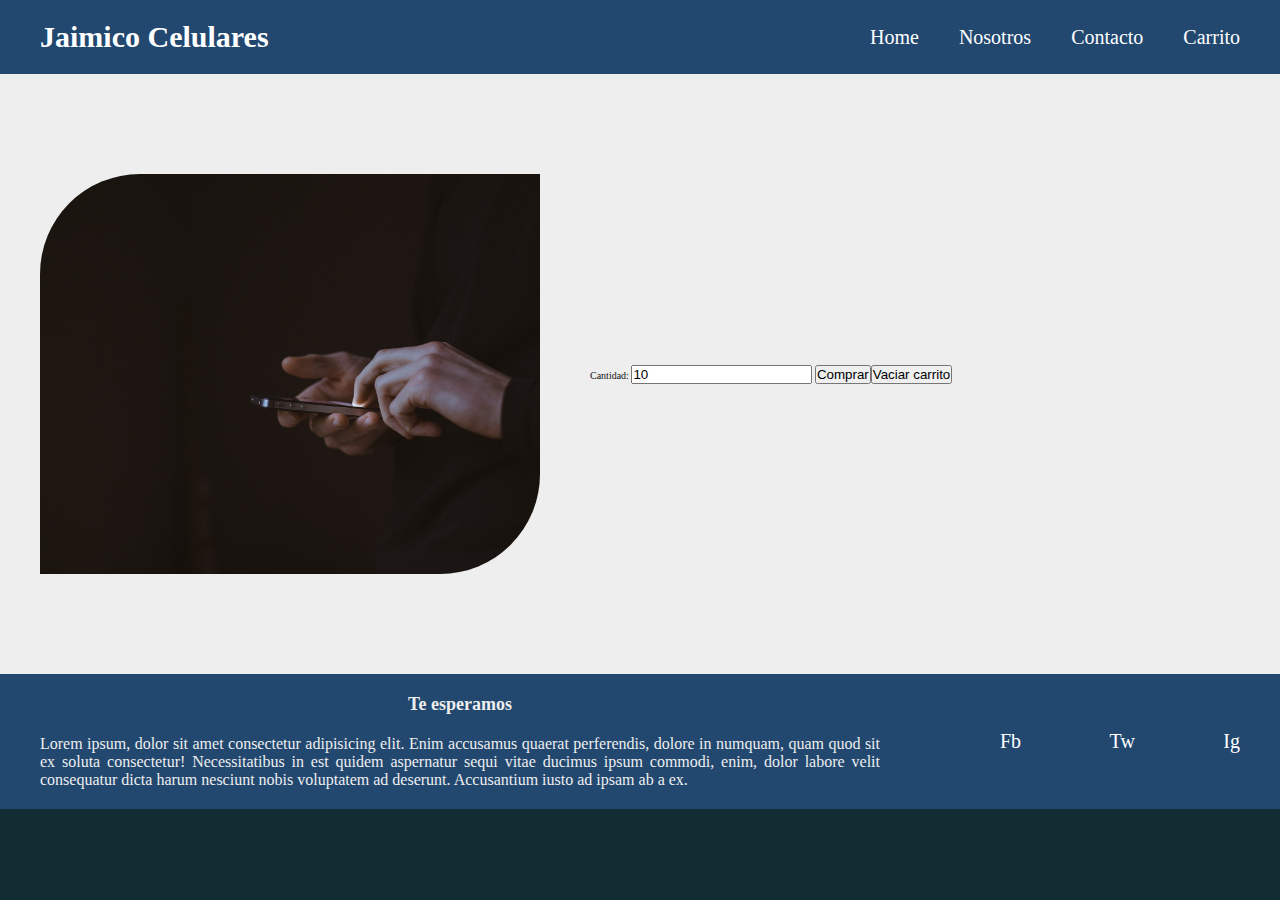
==== carrito.html @ 42dd2fe5 "añadida una funcionalidad en js" ====
<!DOCTYPE html>
<html lang="en">
  <head>
    <meta charset="UTF-8" />
    <meta http-equiv="X-UA-Compatible" content="IE=edge" />
    <meta name="viewport" content="width=device-width, initial-scale=1.0" />
    <title>Jaimico Celulares</title>
    <link rel="stylesheet" href="./styles/styles.css" />
  </head>
  <body>
    <!-- header -->
    <header class="header__container">
      <div class="header container">
        <a href="#">
          <h2 class="header__logo">Jaimico Celulares</h2>
        </a>
        <nav class="header__nav">
          <a href="./index.html" class="header__nav--link">Home</a>
          <a href="./nosotros.html" class="header__nav--link">Nosotros</a>
          <a href="./contacto.html" class="header__nav--link">Contacto</a>
          <a href="./carrito.html" class="header__nav--link">Carrito</a>
        </nav>
      </div>
    </header>
    <!-- fin header -->

    <section class="carrito__container">
      <div class="carrito container">
        <div class="carrito__left">
          <div class="carrito__left--img"></div>
        </div>
        <div class="carrito__right">
          <form id="formCarrito" class="showed" action="#">
            <label for="articulos">Cantidad:</label>
            <input type="text" id="articulos" name="articulos" value="10" />
            <input class="boton" type="submit" value="Comprar" />
          </form>
          <br />

          <button id="botonVacia">Vaciar carrito</button><br />
          <p class="carrito__right--text hidden">Tu carrito está vacío</p>
        </div>
      </div>
    </section>

    <!-- footer -->
    <footer class="footer__container">
      <div class="footer container">
        <div class="footer__info">
          <div class="footer__info--title">
            <h5>Te esperamos</h5>
          </div>
          <div class="footer__info--text">
            <p>
              Lorem ipsum, dolor sit amet consectetur adipisicing elit. Enim
              accusamus quaerat perferendis, dolore in numquam, quam quod sit ex
              soluta consectetur! Necessitatibus in est quidem aspernatur sequi
              vitae ducimus ipsum commodi, enim, dolor labore velit consequatur
              dicta harum nesciunt nobis voluptatem ad deserunt. Accusantium
              iusto ad ipsam ab a ex.
            </p>
          </div>
        </div>
        <div class="footer__links">
          <a class="footer__links--item" href="#">Fb</a>
          <a class="footer__links--item" href="#">Tw</a>
          <a class="footer__links--item" href="#">Ig</a>
        </div>
      </div>
    </footer>
    <!-- fin footer -->
    <script src="./scripts/carrito.js"></script>
  </body>
</html>
---- styles/styles.css ----
/*
$primary-color: #2a4494;
$secondary-color: #224870;
$accent-color: #44cfcb;
$background-color: #122c34;
$background-color-2: #4ea5d9;
$white: #eee;
$black: #111;
*/
.hero {
  display: flex;
  justify-content: flex-start;
  align-items: center;
  height: calc(100vh - 7.4rem);
  background-image: url(../../../assets/img/tech_hero.jpg);
  background-position: -30rem 0;
  background-repeat: no-repeat;
}
.hero__content {
  display: flex;
  max-width: 40%;
  flex-direction: column;
  margin-left: 10rem;
}
.hero__content--title {
  font-size: 7rem;
}
.hero__content--description {
  font-size: 2.2rem;
}

.testimoniales__container {
  padding: 10rem 0;
  display: flex;
  flex-direction: column;
  text-align: center;
  gap: 5rem;
}

.testimoniales {
  display: flex;
  flex-wrap: wrap;
  row-gap: 10rem;
  -moz-column-gap: 5%;
       column-gap: 5%;
}
.testimoniales__subtitulo {
  font-size: 5rem;
}
.testimoniales .testimonio {
  flex-basis: 30%;
  display: flex;
  flex-direction: column;
  gap: 3rem;
  text-align: center;
  transition: all 0.3s ease-in-out;
  padding: 2rem 0;
  border-radius: 1rem;
}
.testimoniales .testimonio:hover {
  transform: scale(1.05);
  background-color: rgba(34, 72, 112, 0.5);
}
.testimoniales .testimonio__mensaje {
  text-align: justify;
  padding: 0 3rem;
}

.info {
  padding: 10rem 0;
  display: flex;
  gap: 5rem;
}
.info__container {
  background-color: #eee;
  color: #111;
}
.info__left--img {
  background-image: url(../../../assets/img/info_cel.jpg);
  background-repeat: no-repeat;
  background-size: cover;
  width: 50rem;
  height: 40rem;
  border-radius: 100px 0 100px 0;
}
.info__right {
  display: flex;
  justify-content: center;
  align-items: center;
}
.info__right--text {
  width: 80%;
  font-size: 2rem;
  line-height: 2;
  color: #224870;
}

.go-top {
  position: fixed;
  bottom: 10rem;
  right: 5rem;
  width: 7.5rem;
  height: 7.5rem;
  z-index: 999;
  display: none;
  justify-content: center;
  align-items: center;
  background-color: #44cfcb;
  padding: 1rem;
  border-radius: 50%;
  transition: all 0.2s linear;
}
.go-top p {
  color: #eee;
  font-size: 2rem;
  text-align: center;
}
.go-top:hover {
  background-color: rgba(68, 207, 203, 0.5);
  transform: scale(0.95);
  cursor: pointer;
}

.carrito {
  padding: 10rem 0;
  display: flex;
  gap: 5rem;
}
.carrito__container {
  background-color: #eee;
  color: #111;
}
.carrito__left--img {
  background-image: url(../../../assets/img/info_cel.jpg);
  background-repeat: no-repeat;
  background-size: cover;
  width: 50rem;
  height: 40rem;
  border-radius: 100px 0 100px 0;
}
.carrito__right {
  display: flex;
  justify-content: center;
  align-items: center;
}
.carrito__right--text {
  width: 80%;
  font-size: 2rem;
  line-height: 2;
  color: #224870;
}

.contacto {
  padding: 10rem 0;
  display: flex;
  justify-content: center;
  gap: 5rem;
}
.contacto__container {
  background-color: #eee;
  color: #111;
  min-height: 90vh;
}
.contacto #fname,
.contacto #lname {
  font-size: 3rem;
}
.contacto .boton {
  font-size: 2rem;
}

.hidden {
  display: none;
}

.showed {
  display: block;
}

.nosotros {
  padding: 10rem 0;
  display: flex;
  gap: 5rem;
}
.nosotros__container {
  background-color: #eee;
  color: #111;
}
.nosotros__left--img {
  background-image: url(../../../assets/img/info_cel.jpg);
  background-repeat: no-repeat;
  background-size: cover;
  width: 50rem;
  height: 40rem;
  border-radius: 100px 0 100px 0;
}
.nosotros__right {
  display: flex;
  justify-content: center;
  align-items: center;
}
.nosotros__right--text {
  width: 80%;
  font-size: 2rem;
  line-height: 2;
  color: #224870;
}

.header__container {
  background-color: #224870;
}

.header {
  display: flex;
  align-items: center;
  justify-content: space-between;
  padding: 2rem 0;
}
.header__logo {
  transition: all 0.3s ease-in-out;
}
.header__logo:hover {
  color: #44cfcb;
}
.header__nav {
  display: flex;
  gap: 4rem;
}
.header__nav--link {
  transition: all 0.3s ease-in-out;
}
.header__nav--link:hover {
  color: #44cfcb;
}

.footer__container {
  background-color: #224870;
  bottom: 0;
  width: 100%;
}

.footer {
  display: flex;
  align-items: center;
  padding: 2rem 0;
  justify-content: space-between;
  width: 100%;
}
.footer__info {
  width: 70%;
}
.footer__info--title {
  margin-bottom: 2rem;
  text-align: center;
}
.footer__info--text {
  text-align: justify;
}
.footer__links {
  width: 20%;
  display: flex;
  justify-content: space-between;
  gap: 5%;
}
*,
*::before,
*::after {
  margin: 0;
  padding: 0;
  box-sizing: border-box;
}

html {
  font-size: 62.5%;
}

body {
  min-height: 100vh;
  background-color: #122c34;
  color: #eee;
}

a {
  color: white;
  text-decoration: none;
  font-size: 2rem;
}

h1 {
  font-size: 3.2rem;
}

h2 {
  font-size: 3rem;
}

h3 {
  font-size: 2.8rem;
}

h4 {
  font-size: 2.2rem;
}

h5 {
  font-size: 1.8rem;
}

h6,
p {
  font-size: 1.6rem;
}

.container {
  max-width: 120rem;
  margin: 0 auto;
}

.accent {
  color: #44cfcb;
}

.effect1 {
  transform: translate(0%, 100%);
  transition: all 0.5s ease-in-out;
}

.effect2 {
  transform: translate(0, 0);
}
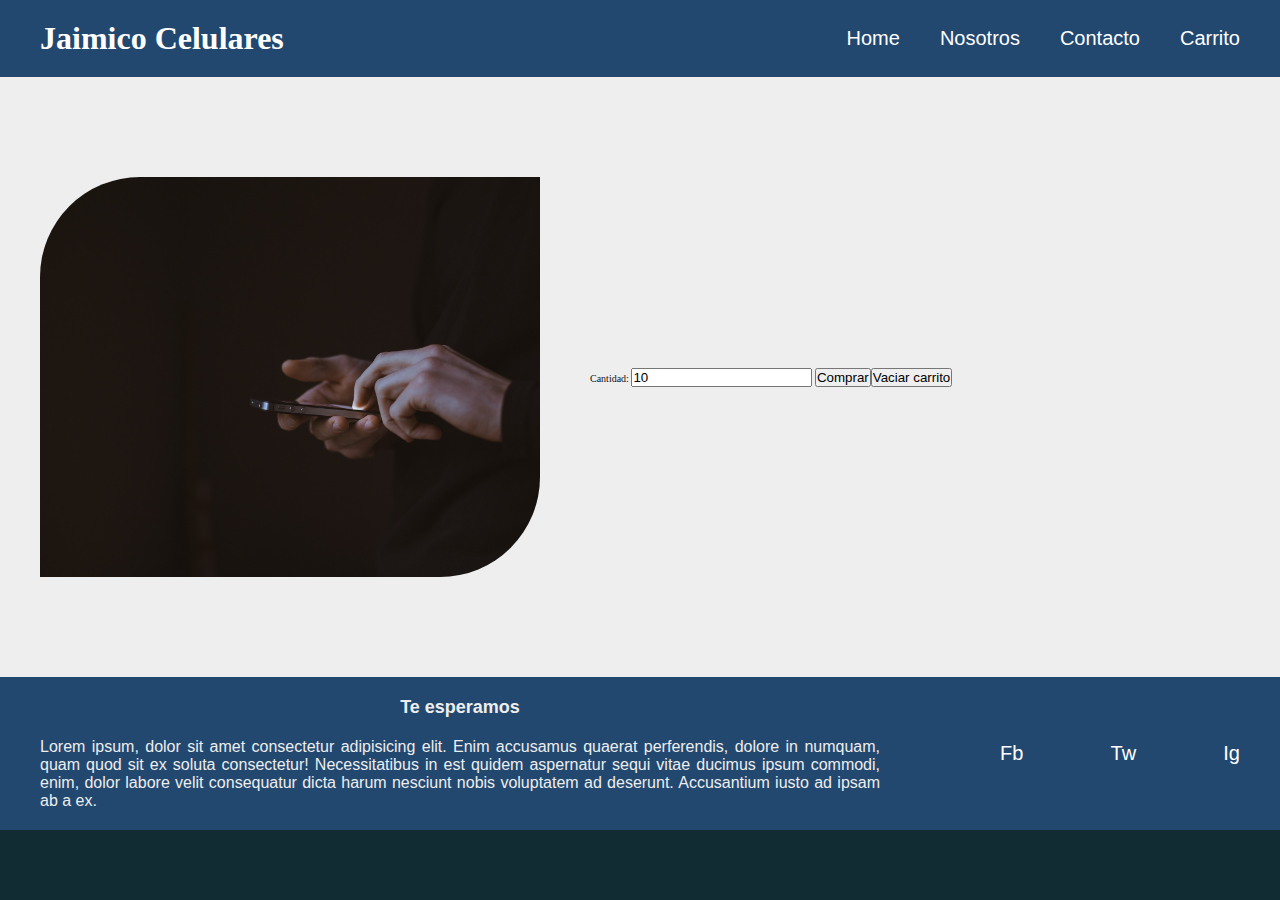
==== commit 5606d983: "se cambiaron logos sin link por logos con link en footer del index" ====
--- a/carrito.html
+++ b/carrito.html
@@ -12,7 +12,8 @@
     <header class="header__container">
       <div class="header container">
         <a href="#">
-          <h2 class="header__logo">Jaimico Celulares</h2>
+          <h1 class="header__logo">Jaimico Celulares</h1>
+          <!--por que el header no se ve igual en las otras pags?-->
         </a>
         <nav class="header__nav">
           <a href="./index.html" class="header__nav--link">Home</a>
@@ -33,7 +34,7 @@
           <form id="formCarrito" class="showed" action="#">
             <label for="articulos">Cantidad:</label>
             <input type="text" id="articulos" name="articulos" value="10" />
-            <input class="boton" type="submit" value="Comprar" />
+            <input id="botonComprar" type="submit" value="Comprar" />
           </form>
           <br />
 
--- a/styles/styles.css
+++ b/styles/styles.css
@@ -12,9 +12,8 @@
   justify-content: flex-start;
   align-items: center;
   height: calc(100vh - 7.4rem);
-  background-image: url(../../../assets/img/tech_hero.jpg);
-  background-position: -30rem 0;
-  background-repeat: no-repeat;
+  background-image: url(../../../assets/img/fondoo.jpg);
+  background-size: cover;
 }
 .hero__content {
   display: flex;
@@ -27,6 +26,16 @@
 }
 .hero__content--description {
   font-size: 2.2rem;
+}
+.hero__content--oferta {
+  font-size: 5rem;
+  margin-left: 40rem;
+  padding: 1rem;
+  background-color: #224870;
+  border-radius: 1rem;
+}
+.hero__content--oferta:hover {
+  cursor: pointer;
 }
 
 .testimoniales__container {
@@ -206,6 +215,35 @@
   color: #224870;
 }
 
+.nosotrosb {
+  padding: 10rem 0;
+  display: flex;
+  gap: 5rem;
+}
+.nosotrosb__container {
+  background-color: #111;
+  color: #eee;
+}
+.nosotrosb__left--img {
+  background-image: url(../../../assets/img/info_cel.jpg);
+  background-repeat: no-repeat;
+  background-size: cover;
+  width: 50rem;
+  height: 40rem;
+  border-radius: 100px 0 100px 0;
+}
+.nosotrosb__right {
+  display: flex;
+  justify-content: center;
+  align-items: center;
+}
+.nosotrosb__right--text {
+  width: 80%;
+  font-size: 2rem;
+  line-height: 2;
+  color: #224870;
+}
+
 .header__container {
   background-color: #224870;
 }
@@ -284,31 +322,38 @@
   color: white;
   text-decoration: none;
   font-size: 2rem;
+  font-family: "Raleway", sans-serif;
 }
 
 h1 {
   font-size: 3.2rem;
+  font-family: "Itim", cursive;
 }
 
 h2 {
   font-size: 3rem;
+  font-family: "Raleway", sans-serif;
 }
 
 h3 {
   font-size: 2.8rem;
+  font-family: "Raleway", sans-serif;
 }
 
 h4 {
   font-size: 2.2rem;
+  font-family: "Raleway", sans-serif;
 }
 
 h5 {
   font-size: 1.8rem;
+  font-family: "Raleway", sans-serif;
 }
 
 h6,
 p {
   font-size: 1.6rem;
+  font-family: "Raleway", sans-serif;
 }
 
 .container {
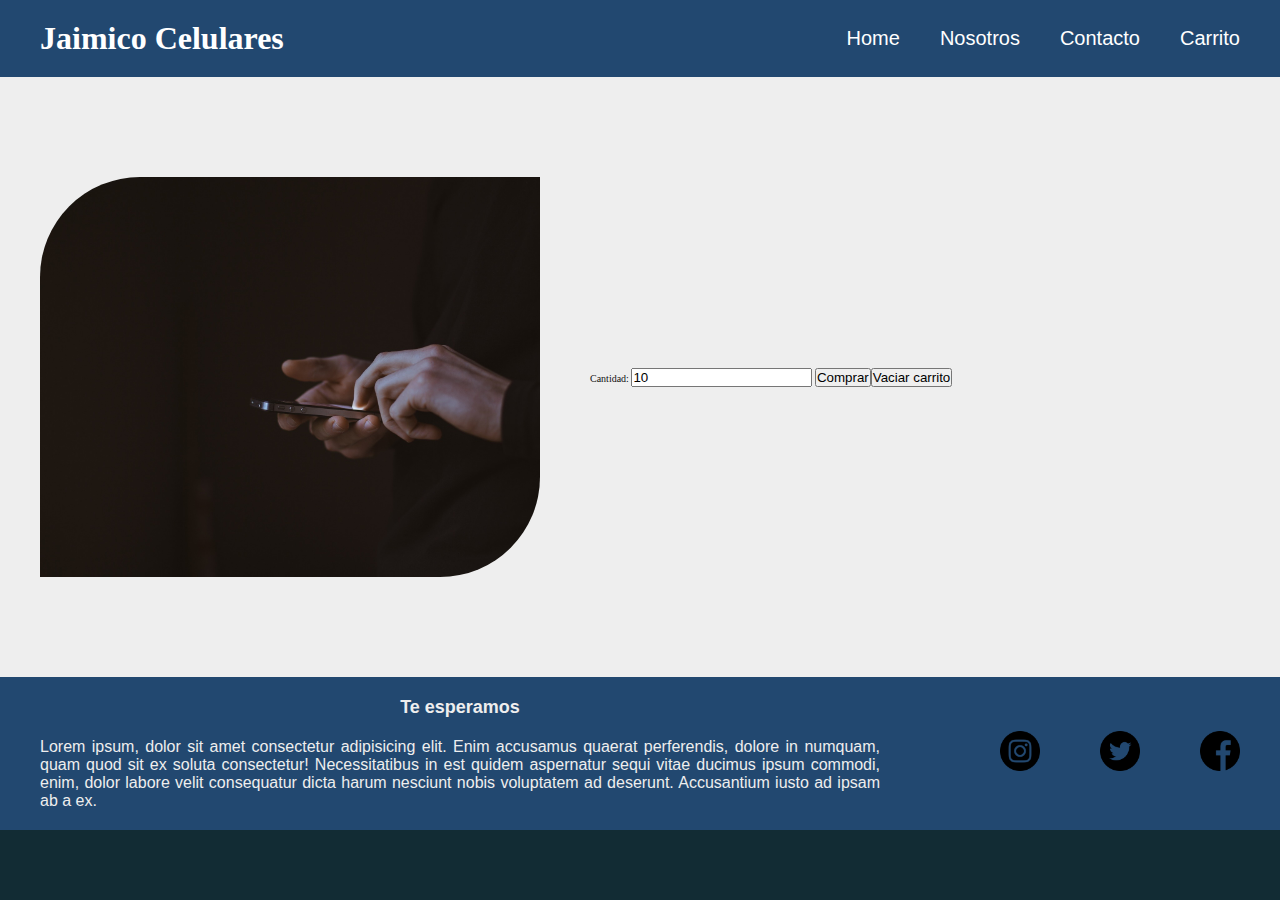
==== commit bed4390c: "se replicó footer en las otras pags" ====
--- a/carrito.html
+++ b/carrito.html
@@ -63,9 +63,31 @@
           </div>
         </div>
         <div class="footer__links">
-          <a class="footer__links--item" href="#">Fb</a>
-          <a class="footer__links--item" href="#">Tw</a>
-          <a class="footer__links--item" href="#">Ig</a>
+          <a class="footer__links--item" href="https://instagram.com/"
+            ><img
+              id="insta"
+              width="40px"
+              height="40px"
+              src="./assets/img/instagram.png"
+              alt="Logo instagram"
+          /></a>
+          <a class="footer__links--item" href="https://twitter.com/"
+            ><img
+              id="twitter"
+              width="40px"
+              height="40px"
+              src="./assets/img/gorjrewqeeo.png"
+              alt="Logo twitter"
+          /></a>
+          <a class="footer__links--item" href="https://facebook.com/"
+            ><img
+              id="face"
+              width="40px"
+              height="40px"
+              src="./assets/img/facebaook.png"
+              alt="Logo facebook"
+          /></a>
+          <!--si fueran svg les podria cambiar el color-->
         </div>
       </div>
     </footer>
